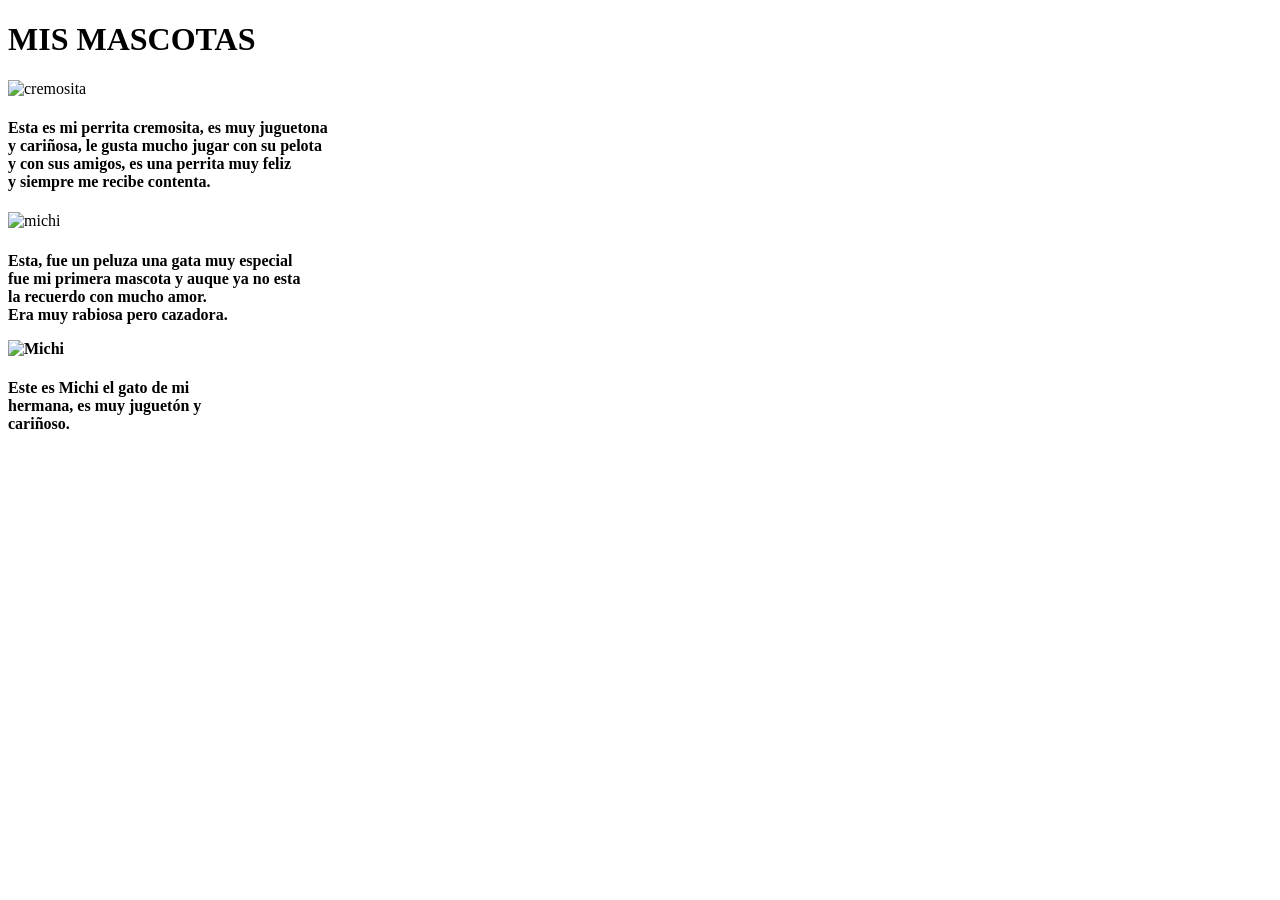
==== Portafolio/mascotas.html @ 18666588 "Add files via upload" ====
<!DOCTYPE html>
<html lang="en">
<head>
    <meta charset="UTF-8">
    <meta name="viewport" content="width=device-width, initial-scale=1.0">
    <title>Document</title>
</head>

<body>
    <HEader><H1>MIS MASCOTAS</H1></HEader>
    <SECtion>
            <img src="/cremosita.jpg" alt="cremosita" width="300px">
            <p>            <h4>Esta es mi perrita cremosita, es muy 
                juguetona <br> y cariñosa, le gusta mucho jugar con su pelota <br> y 
                con sus amigos, es una perrita muy feliz <br> y siempre me recibe contenta.</p>
    
    </h4>
    </SECtion>


    <SECtion>
            <img src="/gato-de-tabby-enojado-40290682.webp" alt="michi" width="300px">
            <p>            <h4>Esta, fue un peluza una gata muy especial <br> fue mi primera mascota y auque ya no esta <br> la recuerdo con mucho amor. <br> Era muy rabiosa pero cazadora.</p>





                    <img src="/WhatsApp Image 2026-04-17 at 3.12.06 PM.jpeg" alt="Michi" width="300px" height="300">
            <p>            <h4>Este es Michi el gato de mi <br> hermana, es muy juguetón y  <br> cariñoso.</p>
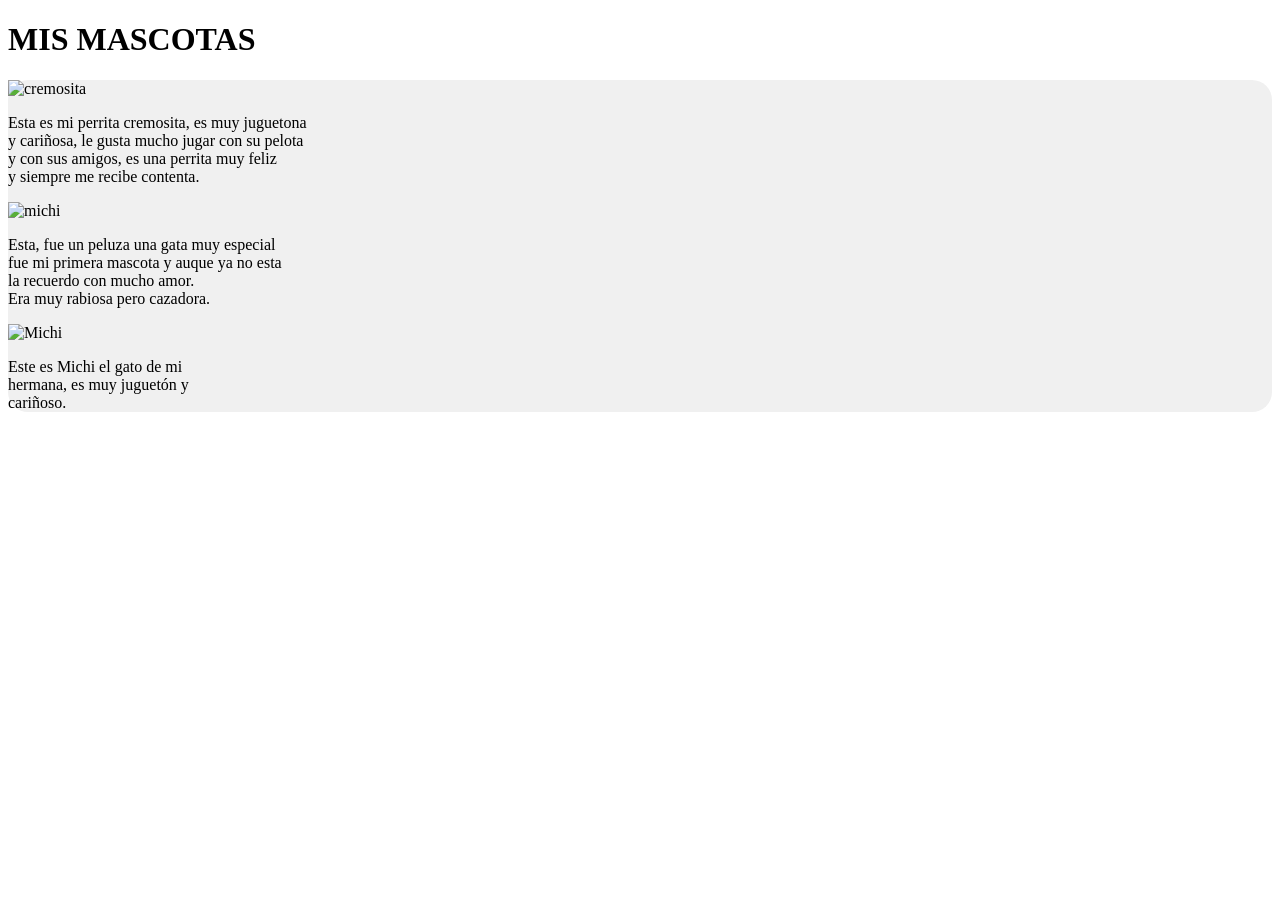
==== commit c533192d: "Add files via upload" ====
--- a/Portafolio/mascotas.html
+++ b/Portafolio/mascotas.html
@@ -1,30 +1,34 @@
 <!DOCTYPE html>
-<html lang="en">
+<html lang="es">
 <head>
     <meta charset="UTF-8">
     <meta name="viewport" content="width=device-width, initial-scale=1.0">
-    <title>Document</title>
+    <title>mascotas</title>
+    <link rel="stylesheet" href="stylemascotas.css">
 </head>
 
 <body>
-    <HEader><H1>MIS MASCOTAS</H1></HEader>
-    <SECtion>
+    <header><H1>MIS MASCOTAS</H1></header>
+    <section class="target">
             <img src="/cremosita.jpg" alt="cremosita" width="300px">
-            <p>            <h4>Esta es mi perrita cremosita, es muy 
+            <p>Esta es mi perrita cremosita, es muy 
                 juguetona <br> y cariñosa, le gusta mucho jugar con su pelota <br> y 
                 con sus amigos, es una perrita muy feliz <br> y siempre me recibe contenta.</p>
     
-    </h4>
-    </SECtion>
+    <section></section>
 
 
-    <SECtion>
+         
             <img src="/gato-de-tabby-enojado-40290682.webp" alt="michi" width="300px">
-            <p>            <h4>Esta, fue un peluza una gata muy especial <br> fue mi primera mascota y auque ya no esta <br> la recuerdo con mucho amor. <br> Era muy rabiosa pero cazadora.</p>
+            <p>Esta, fue un peluza una gata muy especial <br> fue mi primera mascota y auque ya no esta <br> la recuerdo con mucho amor. <br> Era muy rabiosa pero cazadora.</p>
 
 
 
 
 
                     <img src="/WhatsApp Image 2026-04-17 at 3.12.06 PM.jpeg" alt="Michi" width="300px" height="300">
-            <p>            <h4>Este es Michi el gato de mi <br> hermana, es muy juguetón y  <br> cariñoso.</p>+            <p>Este es Michi el gato de mi <br> hermana, es muy juguetón y  <br> cariñoso.</p>
+    </section>
+
+</body>
+</html>
--- a/Portafolio/stylemascotas.css
+++ b/Portafolio/stylemascotas.css
@@ -0,0 +1,4 @@
+.target{
+    background-color: #f0f0f0;
+    border-radius: 20px;
+}
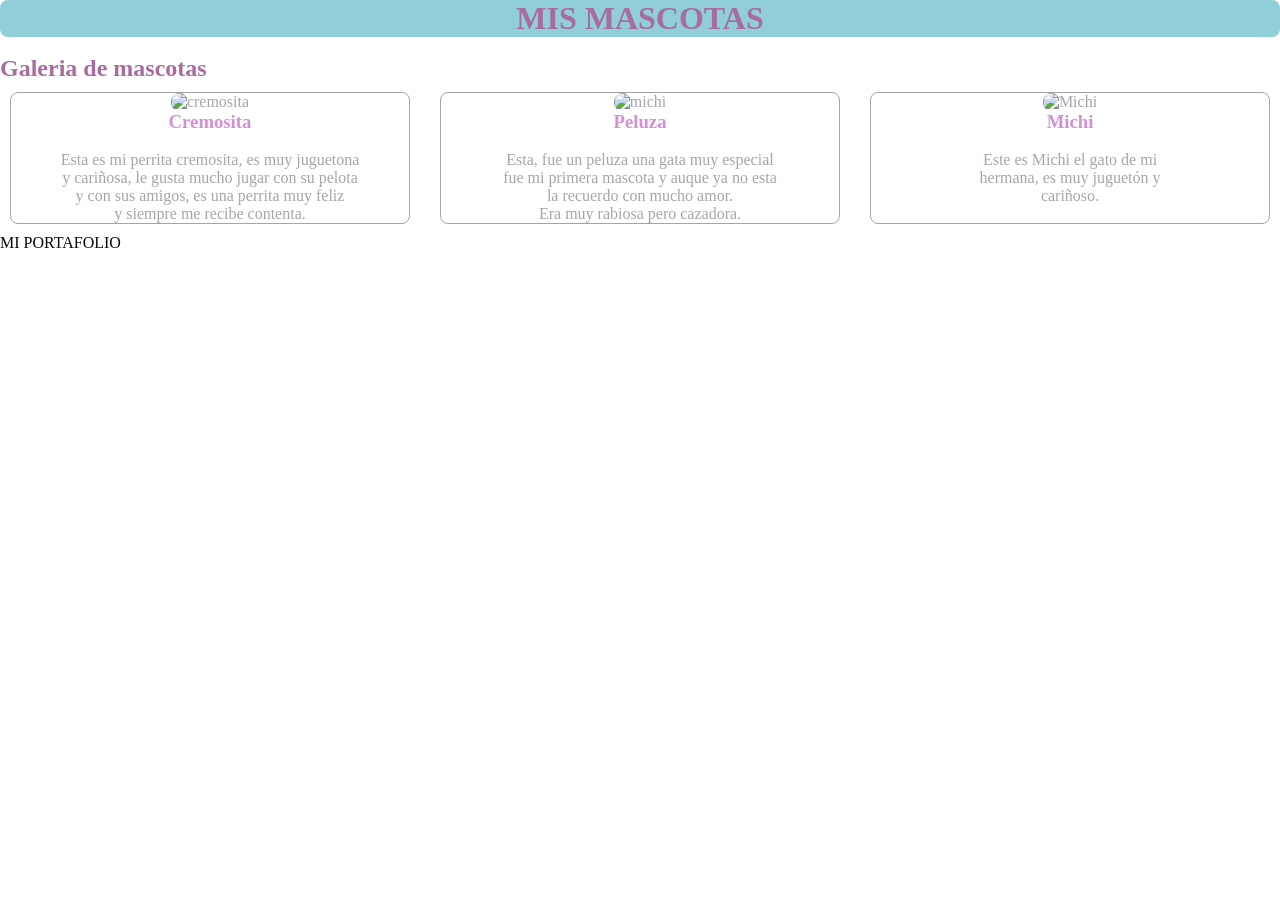
==== commit fa28ca68: "Add files via upload" ====
--- a/Portafolio/mascotas.html
+++ b/Portafolio/mascotas.html
@@ -1,5 +1,6 @@
 <!DOCTYPE html>
 <html lang="es">
+
 <head>
     <meta charset="UTF-8">
     <meta name="viewport" content="width=device-width, initial-scale=1.0">
@@ -8,27 +9,45 @@
 </head>
 
 <body>
-    <header><H1>MIS MASCOTAS</H1></header>
-    <section class="target">
-            <img src="/cremosita.jpg" alt="cremosita" width="300px">
-            <p>Esta es mi perrita cremosita, es muy 
-                juguetona <br> y cariñosa, le gusta mucho jugar con su pelota <br> y 
+  
+  
+    <header class="title">
+        <H1>MIS MASCOTAS</H1>
+        
+       
+    </header> <br>
+    <h2>Galeria de mascotas</h2>
+     <section class="Galeria-flex"></section>
+    <main class="mascotas">
+        
+        <section class="target">
+            <img src="/cremosita.jpg" alt="cremosita"width="400px" height="400">
+             <h3 class="nombre"> Cremosita</h3> <br>
+            <p>Esta es mi perrita cremosita, es muy
+                juguetona <br> y cariñosa, le gusta mucho jugar con su pelota <br> y
                 con sus amigos, es una perrita muy feliz <br> y siempre me recibe contenta.</p>
+
+        </section>
+
+        <section class="target">
+
+            <img src="/gato-de-tabby-enojado-40290682.webp" alt="michi" width="400px" height="400">
+                <h3 class="nombre"> Peluza</h3> <br>
+            <p>Esta, fue un peluza una gata muy especial <br> fue mi primera mascota y auque ya no esta <br> la recuerdo
+                con mucho amor. <br> Era muy rabiosa pero cazadora.</p>
+
+        </section>
+
+        <section class="target">
+
+            <img src="/WhatsApp Image 2026-04-17 at 3.12.06 PM.jpeg" alt="Michi" width="400px" height="400">
+            <h3 class="nombre"> Michi</h3> <br>
+            <p>Este es Michi el gato de mi <br> hermana, es muy juguetón y <br> cariñoso.</p>
+        </section>
+    </main>
+
+        <a class="portafolio" href="/index.html">MI PORTAFOLIO</a>
     
-    <section></section>
+</body>
 
-
-         
-            <img src="/gato-de-tabby-enojado-40290682.webp" alt="michi" width="300px">
-            <p>Esta, fue un peluza una gata muy especial <br> fue mi primera mascota y auque ya no esta <br> la recuerdo con mucho amor. <br> Era muy rabiosa pero cazadora.</p>
-
-
-
-
-
-                    <img src="/WhatsApp Image 2026-04-17 at 3.12.06 PM.jpeg" alt="Michi" width="300px" height="300">
-            <p>Este es Michi el gato de mi <br> hermana, es muy juguetón y  <br> cariñoso.</p>
-    </section>
-
-</body>
 </html>
--- a/Portafolio/stylemascotas.css
+++ b/Portafolio/stylemascotas.css
@@ -1,4 +1,80 @@
+:root   {
+    color: #a86c9e;
+    color-scheme: var(#b67eaa);
+}
+
+*{
+    margin: 0;
+    padding: 0;
+    box-sizing: border-box;
+    border-radius: 0.5rem;
+}
+
+body{
+    height: 100vh;
+}
+
+.mascotas{
+    display: grid;
+    grid-template-columns: 1fr 1fr 1fr;
+    gap: 10px;
+}
+
 .target{
-    background-color: #f0f0f0;
-    border-radius: 20px;
-}+    text-align: center;
+    margin: 10px;
+    border: 1px solid;
+    gap: 50px;
+    color: #3131386e;
+
+}
+.nombre {
+    color: #d48fd6;
+    text-shadow: #3115a1;
+
+}
+
+ .title{
+    text-align: center;
+    background-color: #60bbc7b2;
+
+ }
+ .portafolio    {
+    text-decoration: none;
+    color: #080808;
+
+ }
+ eader {
+    display: flex;
+    justify-content: space-between; 
+    align-items: center;            
+    padding: 1rem 5%;
+    background-color: #2c3e50;
+    color: white;
+}
+
+nav ul {
+    display: flex;
+    list-style: none;
+    gap: 20px; 
+}
+display: grid;  {
+
+    grid-template-columns: repeat(3, 1fr); 
+    gap: 25px; 
+    padding: 40px;
+}
+
+.galeria-flex {
+    display: flex;
+    flex-wrap: wrap; /* Permite que las imágenes bajen a la siguiente línea */
+    justify-content: center;
+    gap: 15px;
+}
+
+.galeria-flex img {
+    flex: 1 1 250px; /* Crecen y se encogen, con un base de 250px */
+    object-fit: cover;
+    height: 200px;
+}
+
